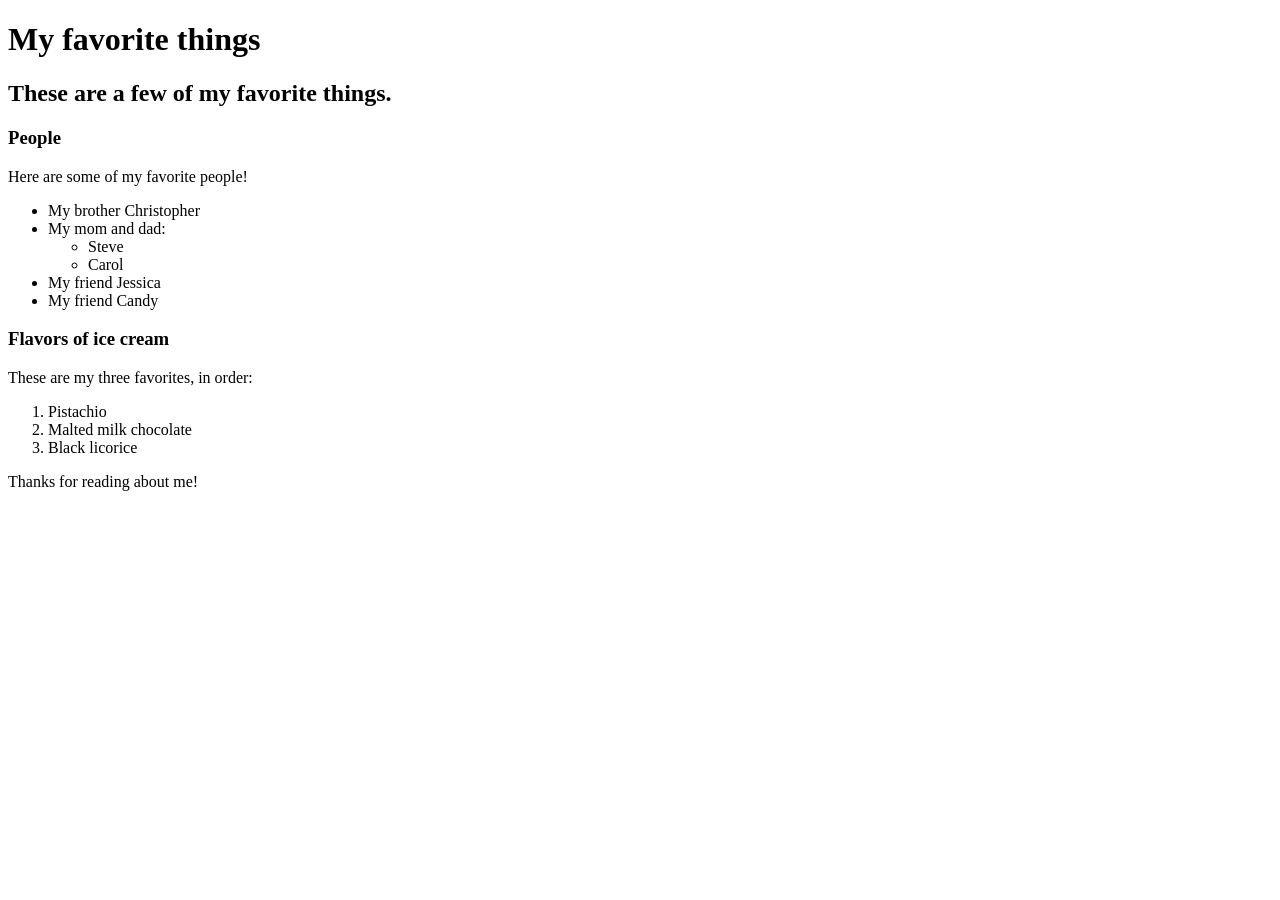
==== favorite-things.html @ 7a553929 "add web page with info on favorite things" ====
<!DOCTYPE html>
<html>
  <head>
    <title>Michael's favorite things</title>
  </head>
  <body>
    <h1>My favorite things</h1>
    <h2>These are a few of my favorite things.</h2>

    <h3>People</h3>
    <p>Here are some of my favorite people!</p>
    <ul>
      <li>My brother Christopher</li>
      <li>My mom and dad:
        <ul>
          <li>Steve</li>
          <li>Carol</li>
        </ul>
      </li>
      <li>My friend Jessica</li>
      <li>My friend Candy</li>
    </ul>

    <h3>Flavors of ice cream</h3>
    <p>These are my three favorites, in order:</p>
    <ol>
      <li>Pistachio</li>
      <li>Malted milk chocolate</li>
      <li>Black licorice</li>
    </ol>

    <p>Thanks for reading about me!</p>
  </body>
</html>
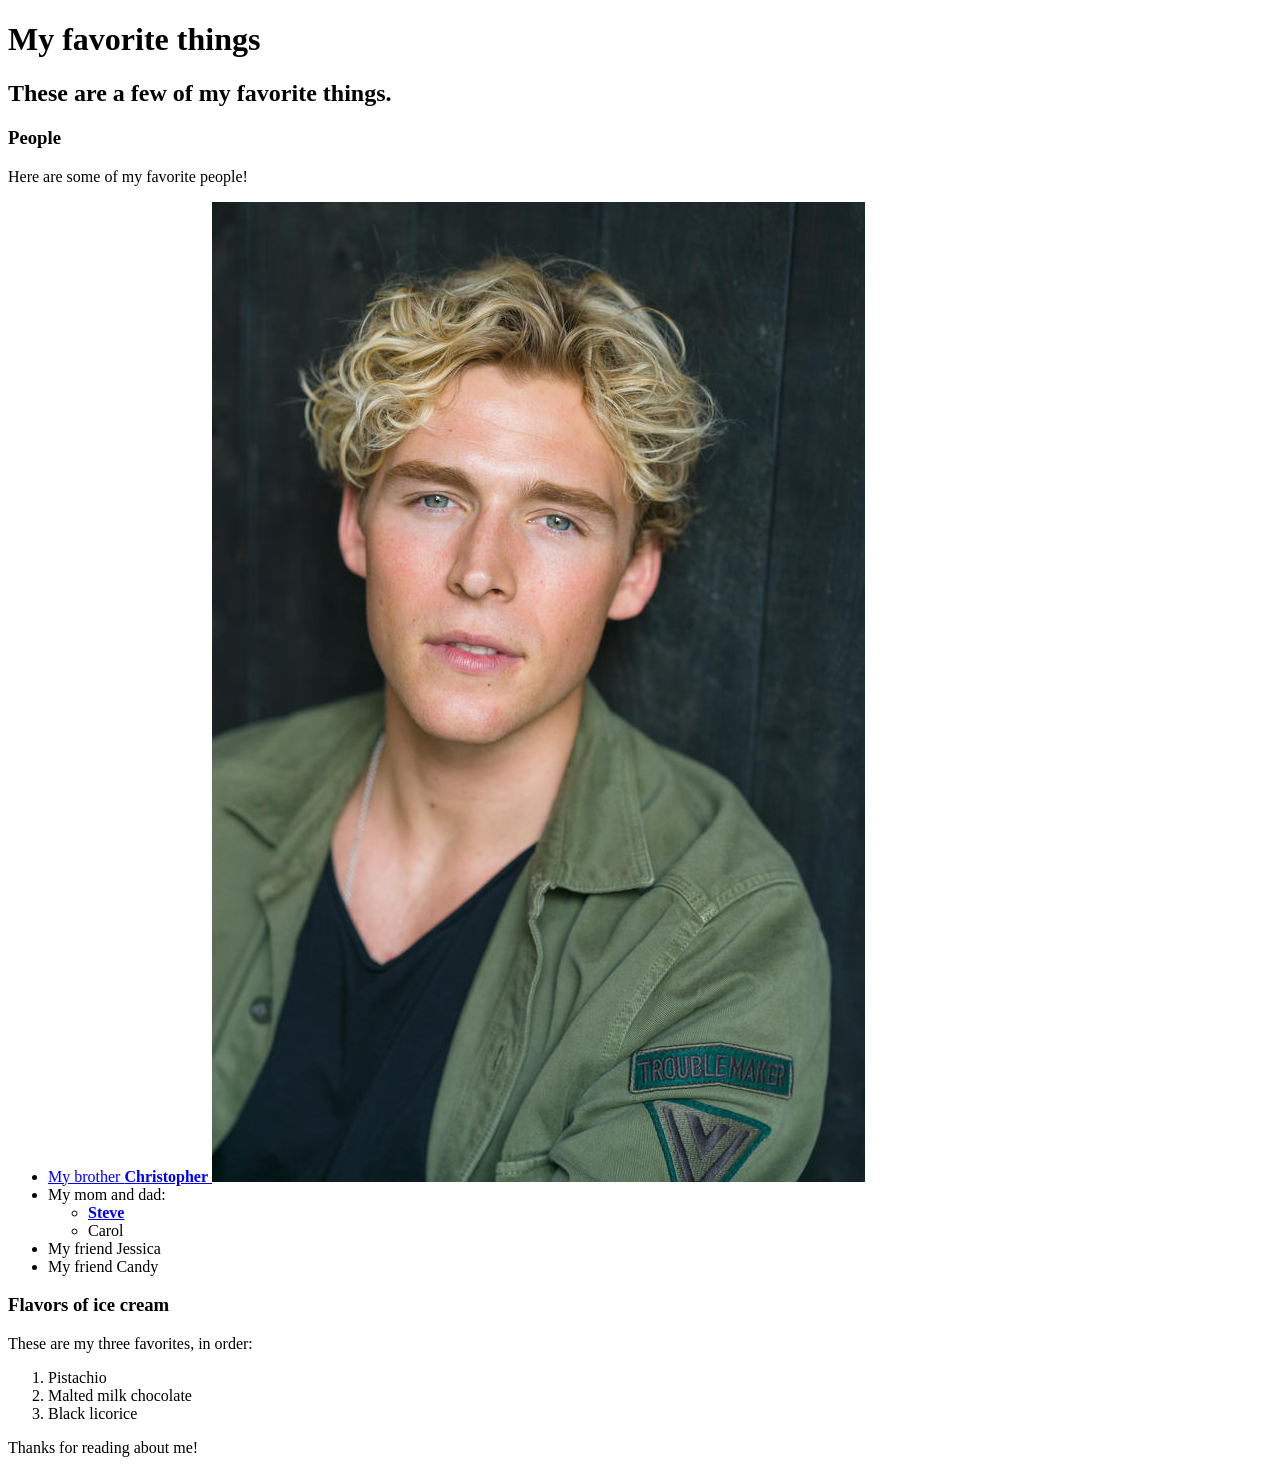
==== commit 62e45111: "adds image directory, images, links" ====
--- a/favorite-things.html
+++ b/favorite-things.html
@@ -9,11 +9,20 @@
 
     <h3>People</h3>
     <p>Here are some of my favorite people!</p>
-    <ul>
-      <li>My brother Christopher</li>
+    <ul> 
+      <li>
+        <a href ="https://www.christopher.com">
+          My brother <strong>Christopher</strong>
+          <img src="img/christopher.jpg" alt="A picture of Christopher">
+        </a>
+      </li>
       <li>My mom and dad:
         <ul>
-          <li>Steve</li>
+          <li>
+            <a href ="https://www.steve.com">
+              <strong>Steve</strong>
+            </a>
+          </li>
           <li>Carol</li>
         </ul>
       </li>
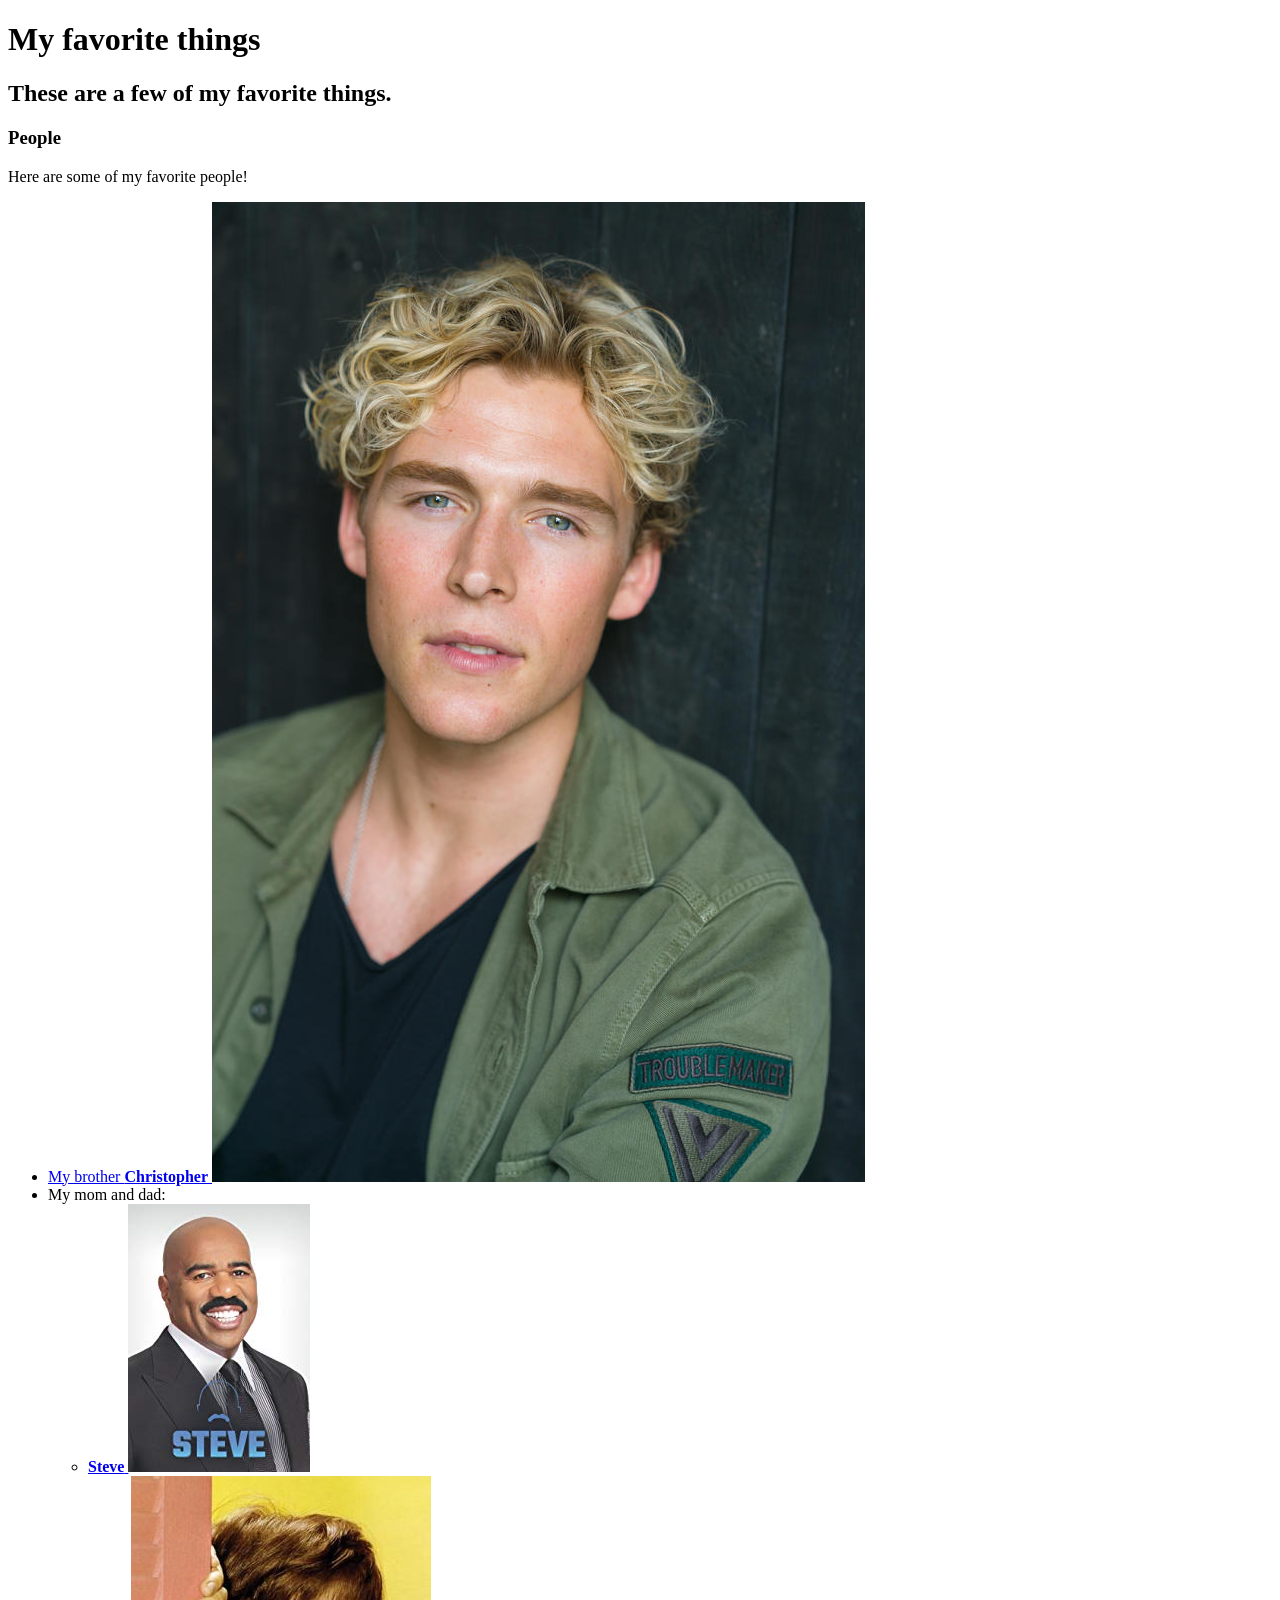
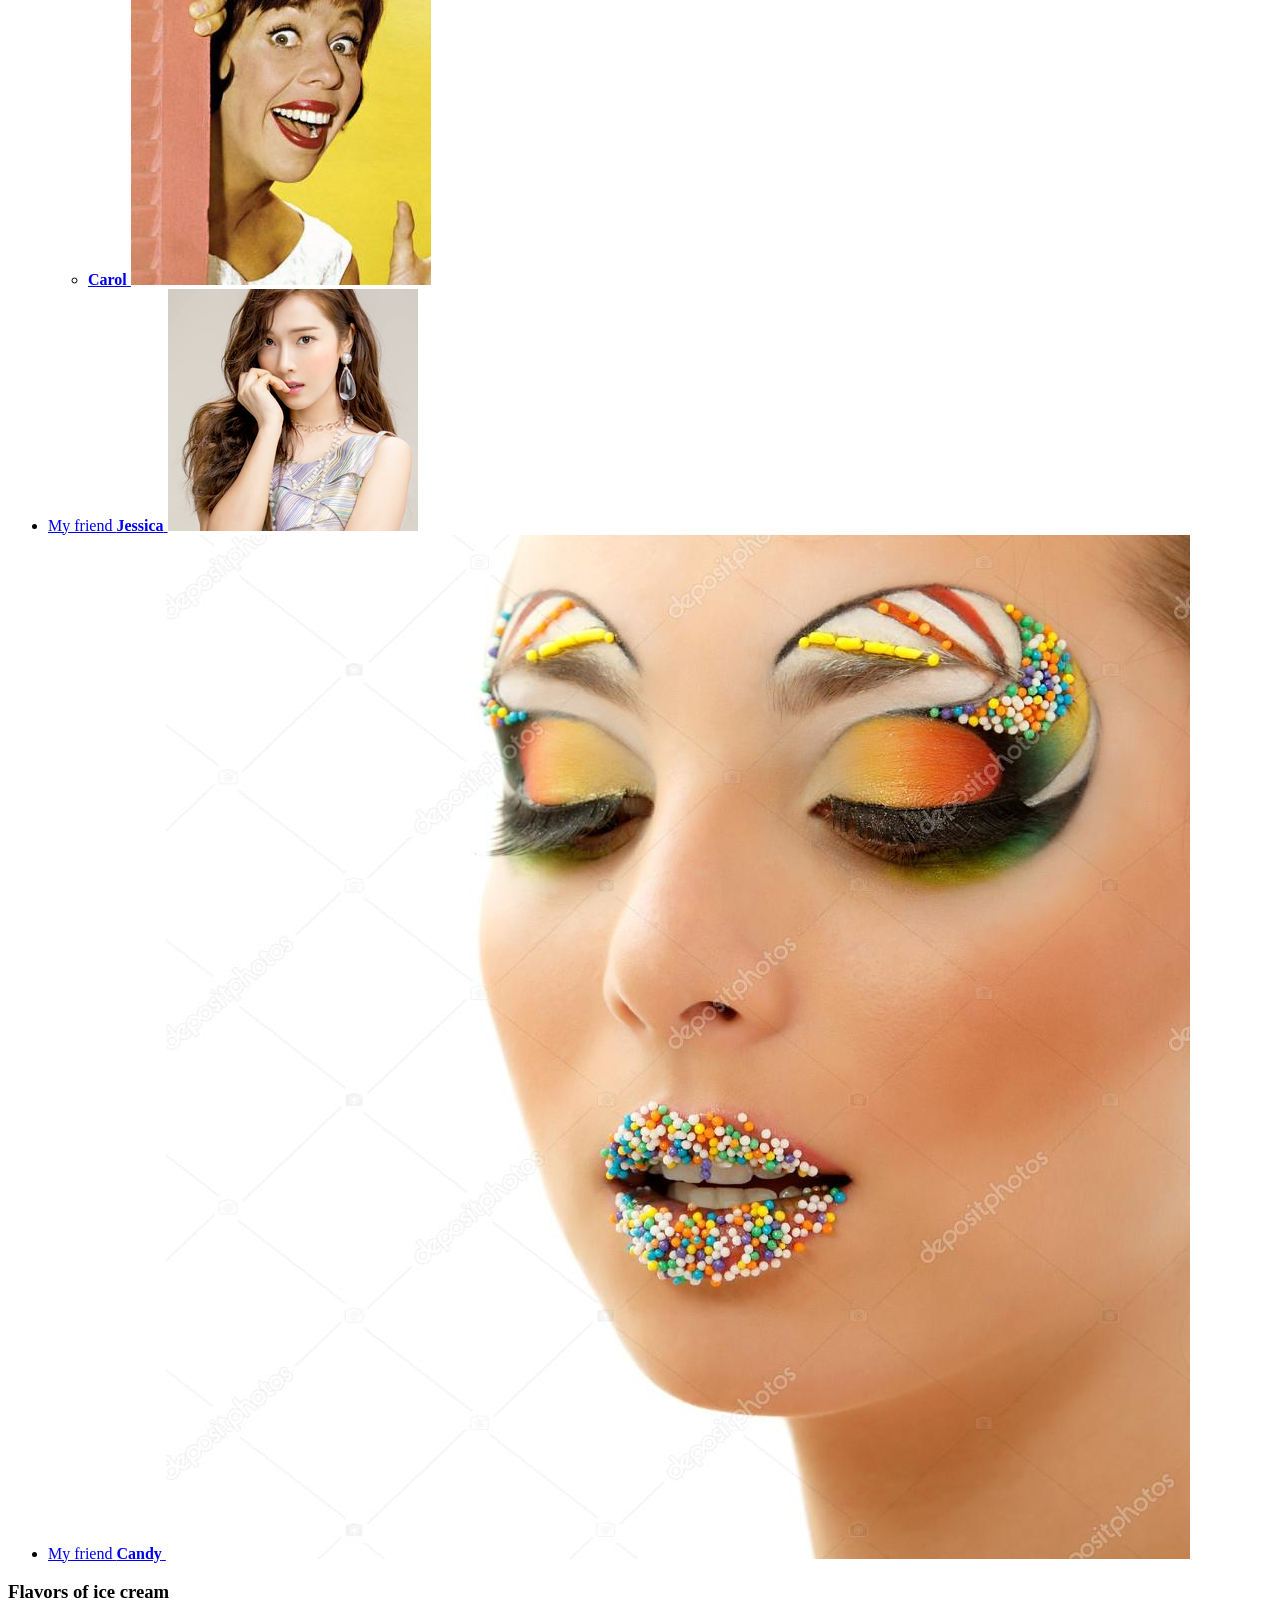
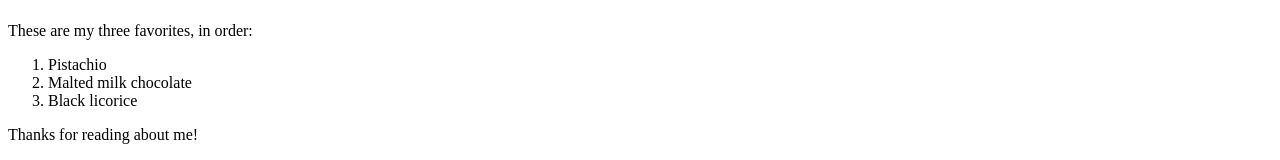
==== commit f9f49109: "add images" ====
--- a/favorite-things.html
+++ b/favorite-things.html
@@ -6,7 +6,9 @@
   <body>
     <h1>My favorite things</h1>
     <h2>These are a few of my favorite things.</h2>
-
+    <!--
+      TODO: Come up with a DRY way to generate these line items
+    -->
     <h3>People</h3>
     <p>Here are some of my favorite people!</p>
     <ul> 
@@ -21,13 +23,29 @@
           <li>
             <a href ="https://www.steve.com">
               <strong>Steve</strong>
+              <img src="img/steve.jpg" alt="A picture of Steve">
+            </a>
+          </li>   
+          <li>
+            <a href="https://www.carol.com">
+              <strong>Carol</strong>
+              <img src="img/carol.jpg" alt="A picture of Carol">
             </a>
           </li>
-          <li>Carol</li>
         </ul>
       </li>
-      <li>My friend Jessica</li>
-      <li>My friend Candy</li>
+      <li>
+        <a href="https://www.jessica.com">
+          My friend <strong>Jessica</strong>
+          <img src="img/jessica.jpg" alt="A picture of Jessica">
+        </a>
+      </li>
+      <li>
+          <a href="https://www.candy.com">
+            My friend <strong>Candy</strong>
+            <img src="img/candy.jpg" alt="A picture of Candy">
+          </a>
+      </li>
     </ul>
 
     <h3>Flavors of ice cream</h3>
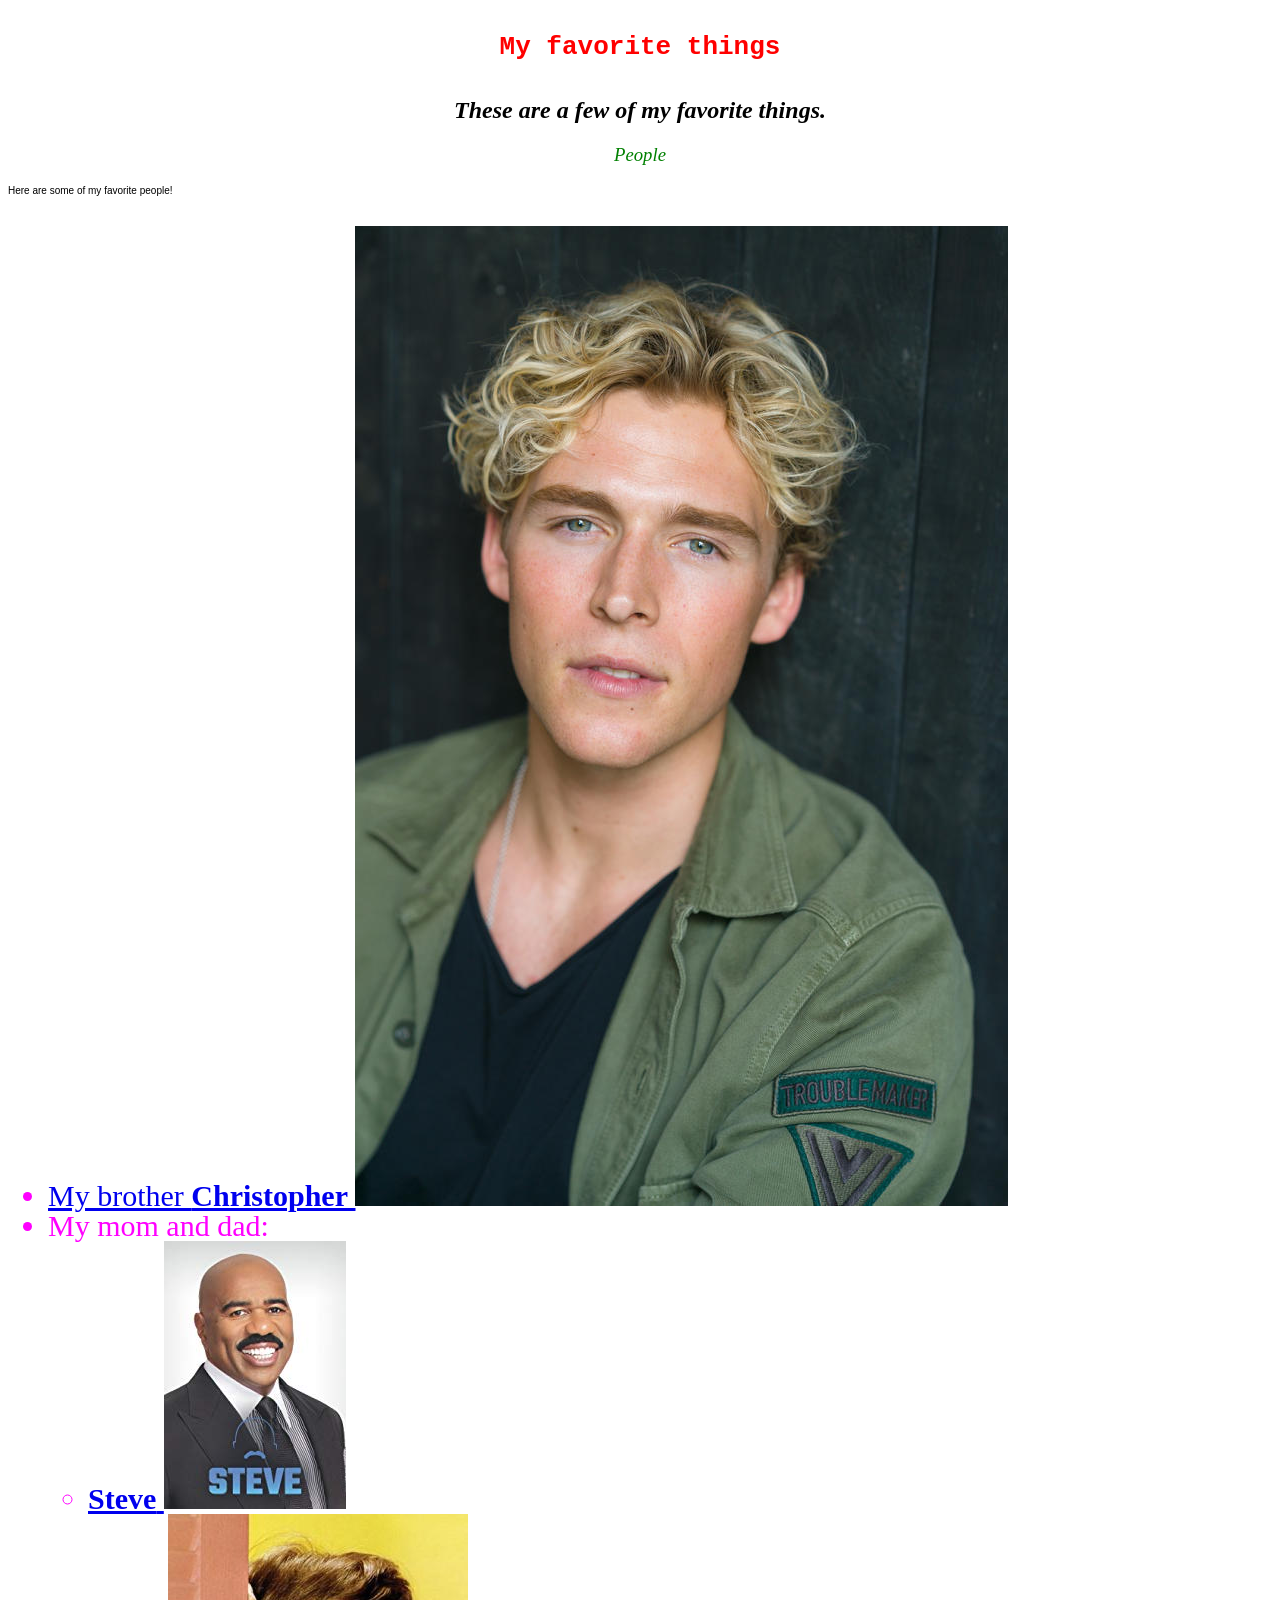
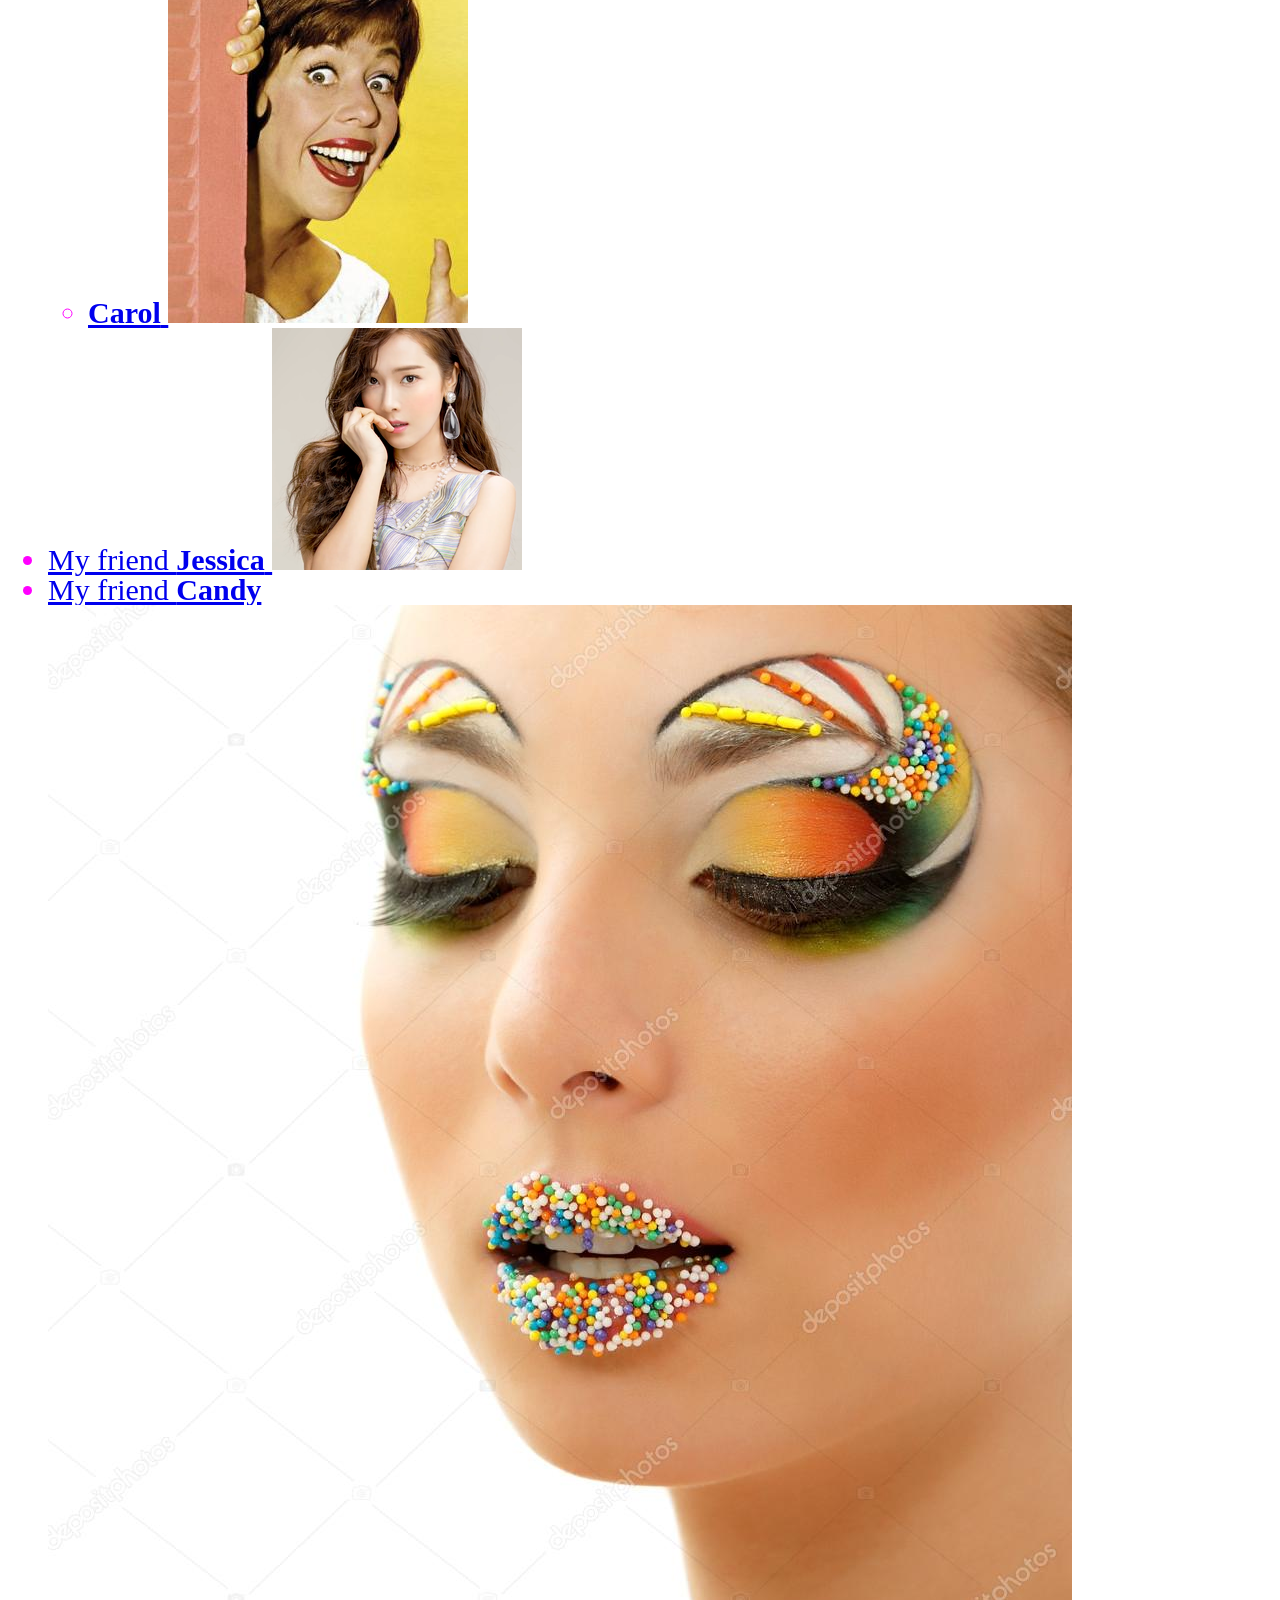
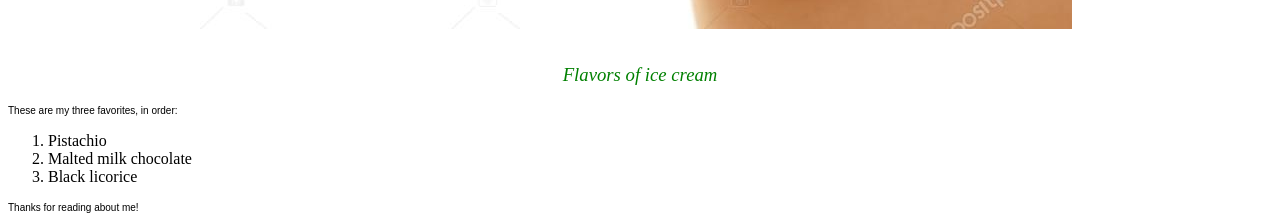
==== commit 14ad4d5c: "add css stylesheet" ====
--- a/favorite-things.html
+++ b/favorite-things.html
@@ -1,6 +1,7 @@
 <!DOCTYPE html>
 <html>
   <head>
+    <link href="css/styles.css" rel="stylesheet" type="text/css">
     <title>Michael's favorite things</title>
   </head>
   <body>
@@ -11,7 +12,7 @@
     -->
     <h3>People</h3>
     <p>Here are some of my favorite people!</p>
-    <ul> 
+    <ul>
       <li>
         <a href ="https://www.christopher.com">
           My brother <strong>Christopher</strong>
@@ -25,7 +26,7 @@
               <strong>Steve</strong>
               <img src="img/steve.jpg" alt="A picture of Steve">
             </a>
-          </li>   
+          </li>
           <li>
             <a href="https://www.carol.com">
               <strong>Carol</strong>
--- a/css/styles.css
+++ b/css/styles.css
@@ -0,0 +1,30 @@
+h1 {
+  color: red;
+  text-align: center;
+  line-height: 60px;
+  font-family: monospace;
+}
+
+h2 {
+  font-style: italic;
+  text-align: center
+}
+
+h3 {
+  color: green;
+  text-align: center;
+  font-style: oblique;
+  font-weight: lighter;
+}
+
+p {font-family: sans-serif;
+  font-size: 10px;
+}
+
+ul {
+  font-size: 30px;
+  line-height: 30px;
+  font-style: normal;
+  color: magenta;
+
+}
